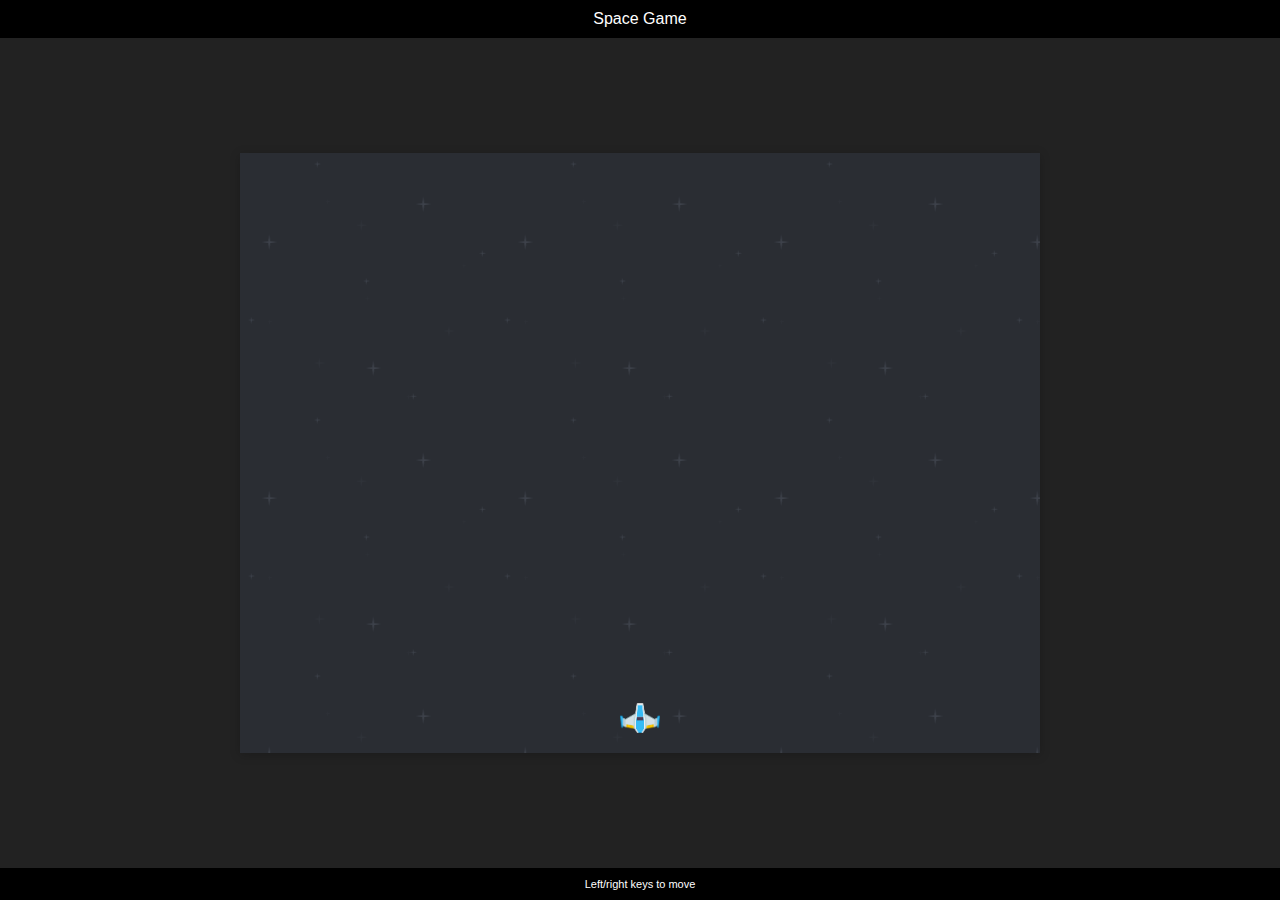
==== Projects/space-game/step02/index.html @ 86a2a02c "Add space game project." ====
<!DOCTYPE html>
<html lang="en">

<head>
  <meta charset="UTF-8">
  <meta name="viewport" content="width=device-width, initial-scale=1.0">
  <title>Space Game</title>
  <link rel="stylesheet" href="css/main.css">
</head>

<body>
  <div class="wrap">
    <header>Space Game</header>
    <div class="game-wrapper">
      <div class="game"></div>
      <div class="congratulations">
        <h1>Congratulations!</h1>
        <h2>You won the game</h2>
        <button class="btn" onclick="window.location.reload()">Restart</button>
      </div>
      <div class="game-over">
        <h1>GAME OVER</h1>
        <h2>You lost the game</h2>
        <button class="btn" onclick="window.location.reload()">Restart</button>
      </div>
    </div>
    <footer>Left/right keys to move</footer>
  </div>
  <script src="js/game.js"></script>
</body>

</html>
---- Projects/space-game/step02/css/main.css ----
html,
body {
  height: 100%;
  overflow: hidden;
}

body {
  margin: 0;
  font: 16px sans-serif;
}

.wrap {
  display: flex;
  flex-direction: column;
  height: 100%;
}

header {
  text-align: center;
  background: black;
  color: #fff;
  padding: 10px;
}

footer {
  padding: 10px;
  text-align: center;
  font-size: 11px;
  background: black;
  color: white;
}

.game-wrapper {
  flex: 1;
  display: flex;
  justify-content: center;
  align-items: center;
  background: #222;
}
.game {
  width: 800px;
  height: 600px;
  background: url(../img/background-blue.png);
  animation: scroll-background 5s linear infinite;
  box-shadow: 0 2px 10px rgba(0, 0, 0, 0.2);
  position: relative;
}

@keyframes scroll-background {
  from {
    background-position-y: 0px;
  }
  to {
    background-position-y: 256px;
  }
}

.game .enemy {
  position: absolute;
  margin-left: -20px;
  margin-top: -18px;
  width: 40px;
}

.game .player {
  position: absolute;
  margin-left: -20px;
  width: 40px;
}

.game .laser {
  position: absolute;
  margin-left: -2.5px;
  height: 30px;
}

.game .enemy-laser {
  position: absolute;
  margin-left: -2.5px;
  height: 30px;
}

.congratulations {
  display: none;
  position: absolute;
  background: #c7a526;
  color: white;
  padding: 20px 50px;
  box-shadow: 0 2px 10px rgba(0, 0, 0, 0.2);
  border-radius: 10px;
  text-align: center;
  animation: pop-in 1s;
}

.game-over {
  display: none;
  position: absolute;
  background: #6b1818;
  color: white;
  padding: 20px 50px;
  box-shadow: 0 2px 10px rgba(0, 0, 0, 0.2);
  border-radius: 10px;
  text-align: center;
  animation: pop-in 1s;
}

.btn {
  border: 2px solid #36bbf5;
  border-radius: 3px;
  box-shadow: 0 2px rgba(0, 0, 0, 0.15);
  background: linear-gradient(
    to bottom,
    #fff 0%,
    #fff 49%,
    #f5f5f5 50%,
    #eee 100%
  );
  padding: 10px 40px;
  font: 14px sans-serif;
}
@keyframes pop-in {
  0% {
    opacity: 0;
    transform: translate(0, -100px);
  }
  10% {
    opacity: 1;
  }
  50% {
    transform: translate(0, 30px);
  }
  100% {
    transform: translate(0, 0);
  }
}
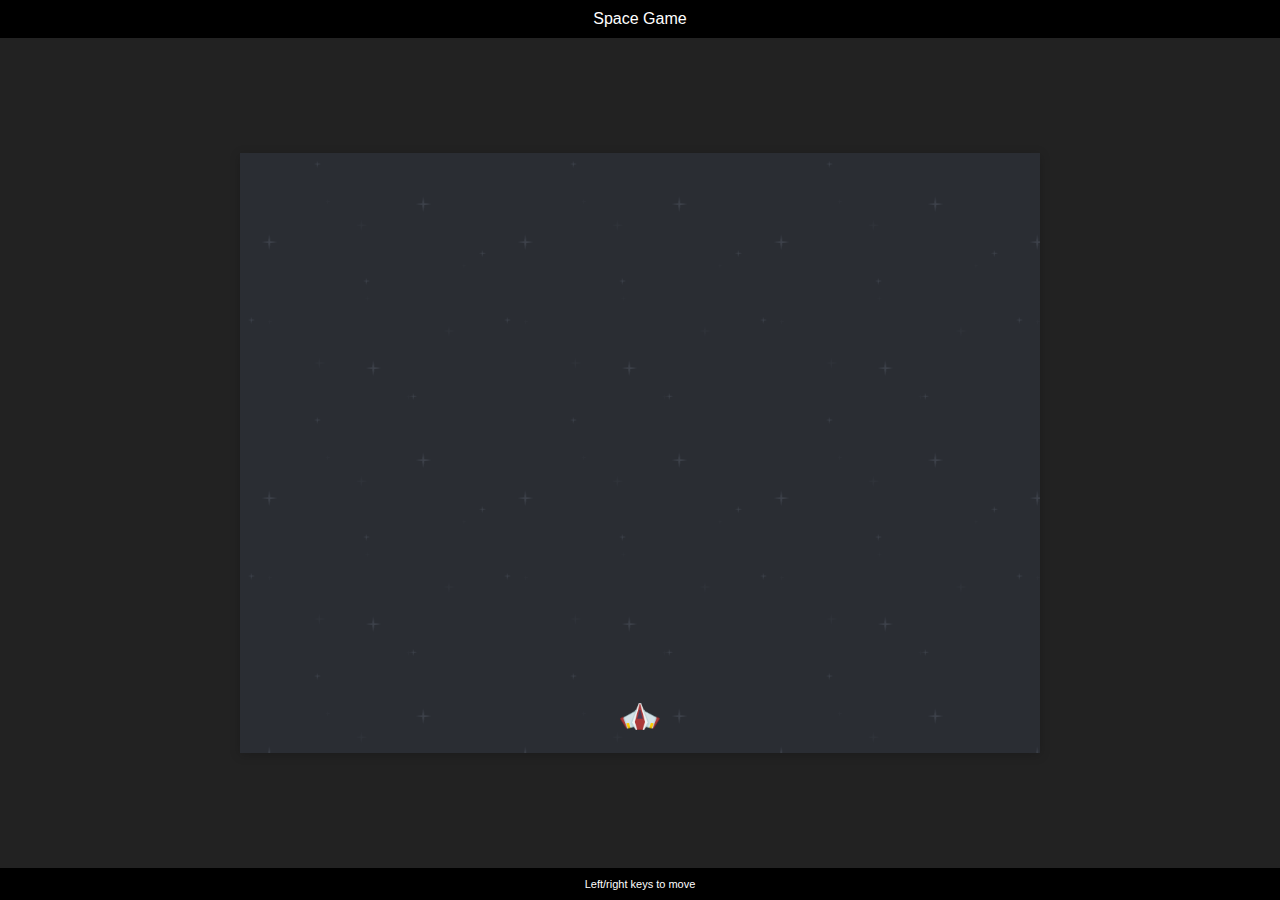
==== commit df9b9391: "added arrow key movement" ====
--- a/Projects/space-game/step02/index.html
+++ b/Projects/space-game/step02/index.html
@@ -26,7 +26,7 @@
     </div>
     <footer>Left/right keys to move</footer>
   </div>
-  <script src="js/game.js"></script>
+  <script src="js/keyboard.js"></script>
 </body>
 
 </html>
